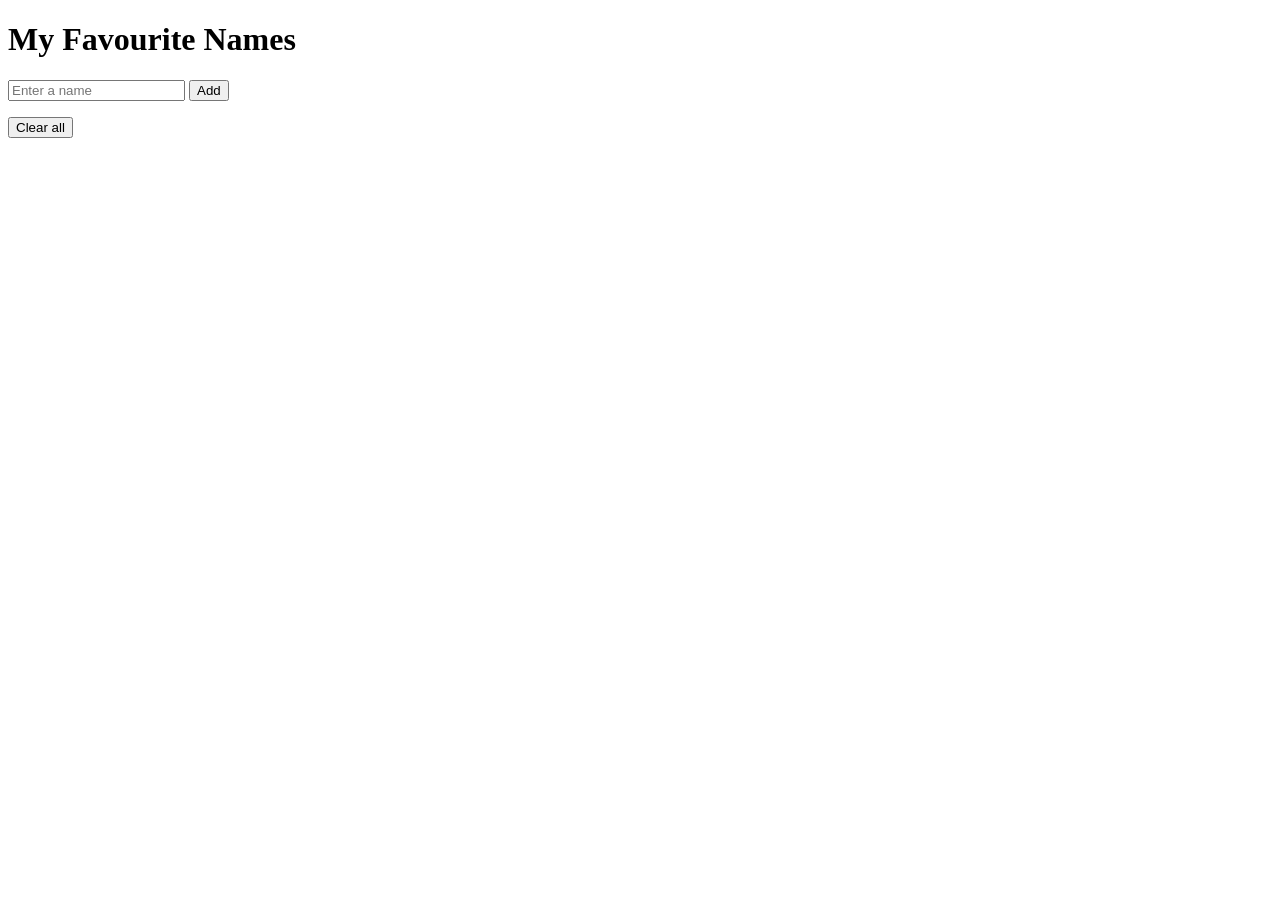
==== index.html @ abf865f1 "index.html is created" ====
<!DOCTYPE html>
<html>
<head>
    <title>My Favourites</title>
</head>
<body>
    <h1>My Favourite Names</h1>
    <input type="text" id="nameInput" placeholder="Enter a name">
    <button id="addBtn">Add</button>
    <ul id="list"></ul>
    <button id="clearBtn">Clear all</button>
    <script src="script.js"></script>
</body>
</html>
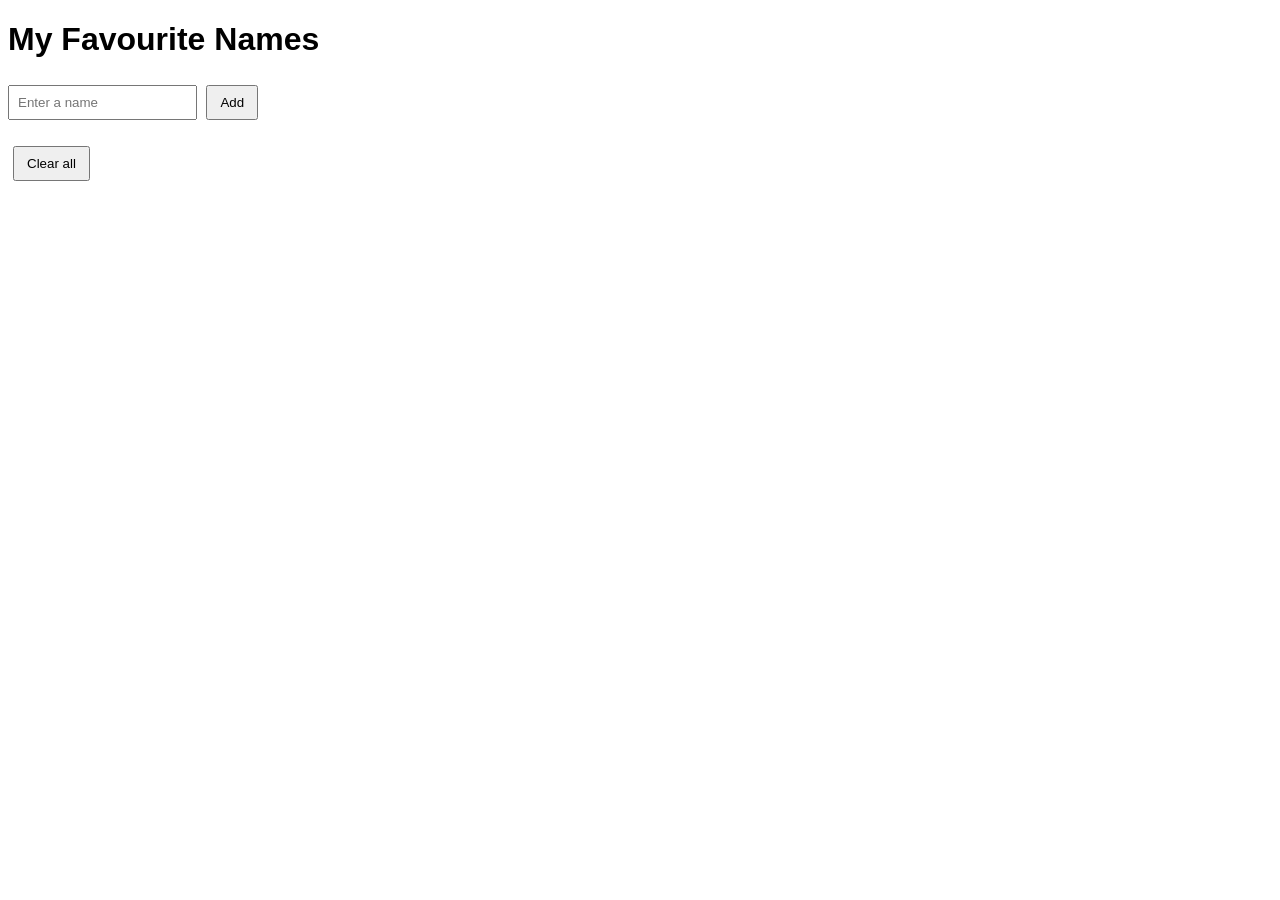
==== commit 5adb861a: "day 1 task" ====
--- a/index.html
+++ b/index.html
@@ -2,6 +2,7 @@
 <html>
 <head>
     <title>My Favourites</title>
+    <link rel="stylesheet" href="style.css">
 </head>
 <body>
     <h1>My Favourite Names</h1>
--- a/style.css
+++ b/style.css
@@ -0,0 +1,13 @@
+body {
+    font-family: Arial, sans-serif;
+}
+input {
+    padding: 8px;
+}
+button {
+    padding: 8px 12px;
+    margin: 5px;
+}
+li {
+    margin: 8px;
+}
